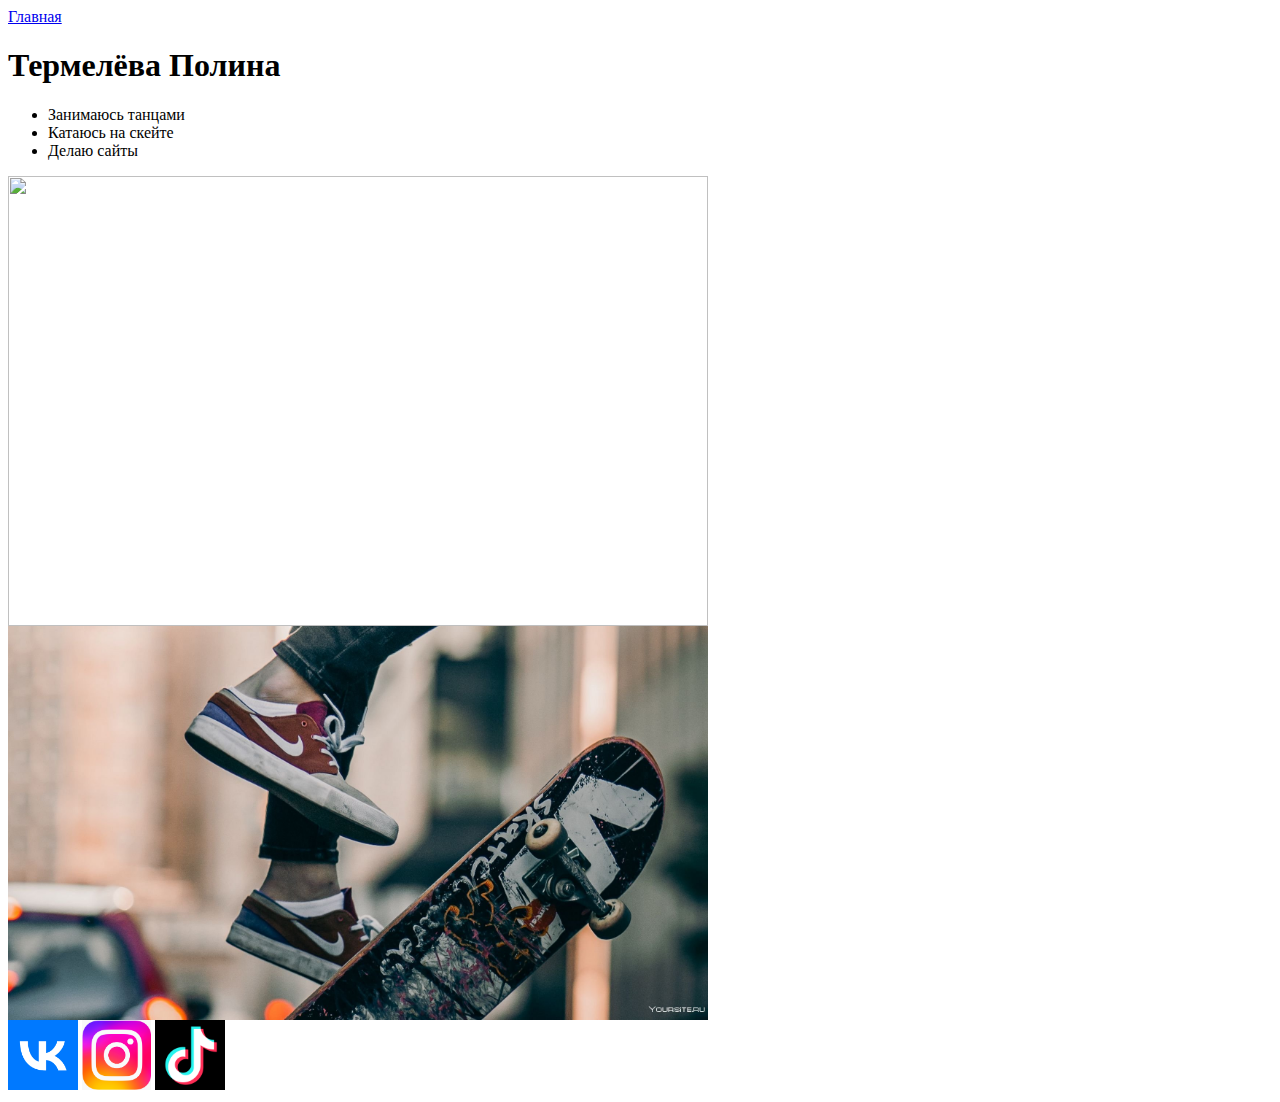
==== about.html @ a9bd31c7 "Add files via upload" ====
<html>
 
  <head>
    <title>Обо мне</title>
    <link rel="stylesheet" href="style.css"/>
  </head>
  
  <body>
   
    <header>
      <a class="link-header" href="index.html">Главная</a>
    </header>
    
    <main>
     
      <h1>Термелёва Полина</h1>
      
      
      <ul>
        <li>Занимаюсь танцами</li>
        <li>Катаюсь на скейте</li>
        <li>Делаю сайты</li>
      </ul>
      
      
      <img src="pretty-woman.jpg" width="700px" height="450px"/>
      <img src="sket.jpg" width="700px"/>
      
    </main>
    
    <footer>
      <a class="social" href="https://vk.com/polinochka248"><img src="vk.png" height="70px" /></a>
      <a class="social" href="https://instagram.com/i_am_iz3_"><img src="inst.png" height="70px"/></a>
      <a class="social" href="https://www.tiktok.com/@i_am_iz1?_t=8XtJnxXfn0L&_r=1"><img src="tiktok.png" height="70px"/></a>
    </footer>
    
  </body>
  
</html>
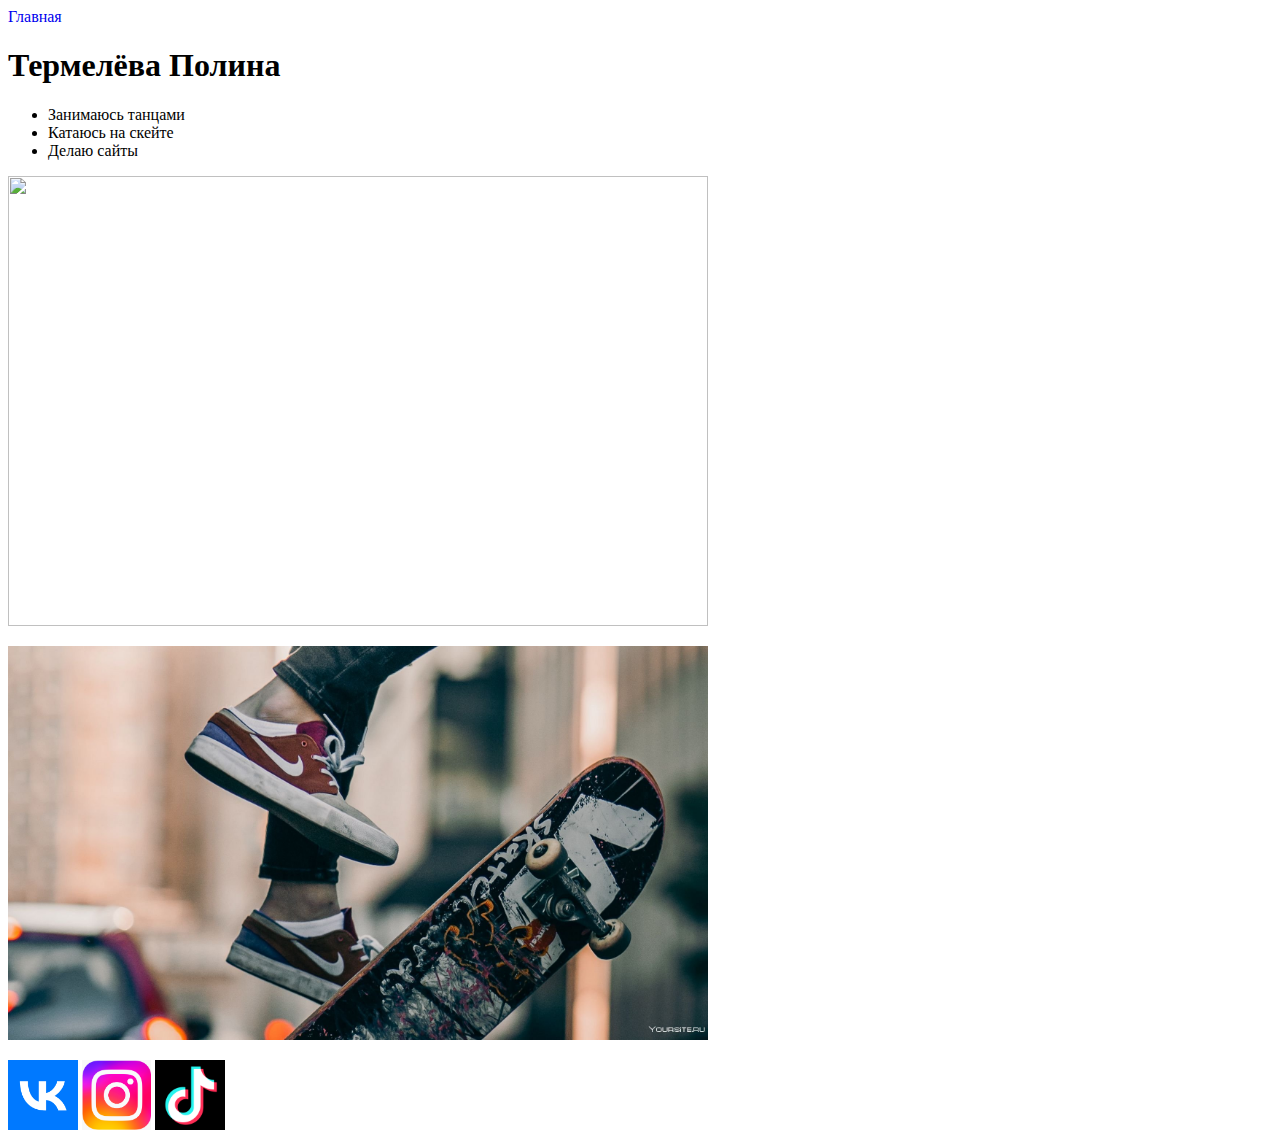
==== commit c6562098: "Update about.html" ====
--- a/about.html
+++ b/about.html
@@ -24,6 +24,7 @@
       
       
       <img src="pretty-woman.jpg" width="700px" height="450px"/>
+      <br>
       <img src="sket.jpg" width="700px"/>
       
     </main>
@@ -36,4 +37,4 @@
     
   </body>
   
-</html>+</html>
--- a/style.css
+++ b/style.css
@@ -0,0 +1,19 @@
+nav {
+    background-image: linear-gradient(to right, #EB6AA3, #FFBB73);
+    padding: 15px;
+    margin-top: 10px;
+    width: 400px;
+    
+}
+
+.link-nav{
+    padding: 10px;
+}
+
+.link-header{
+    text-decoration: none
+}
+
+main img {
+    margin-bottom: 20px;
+}